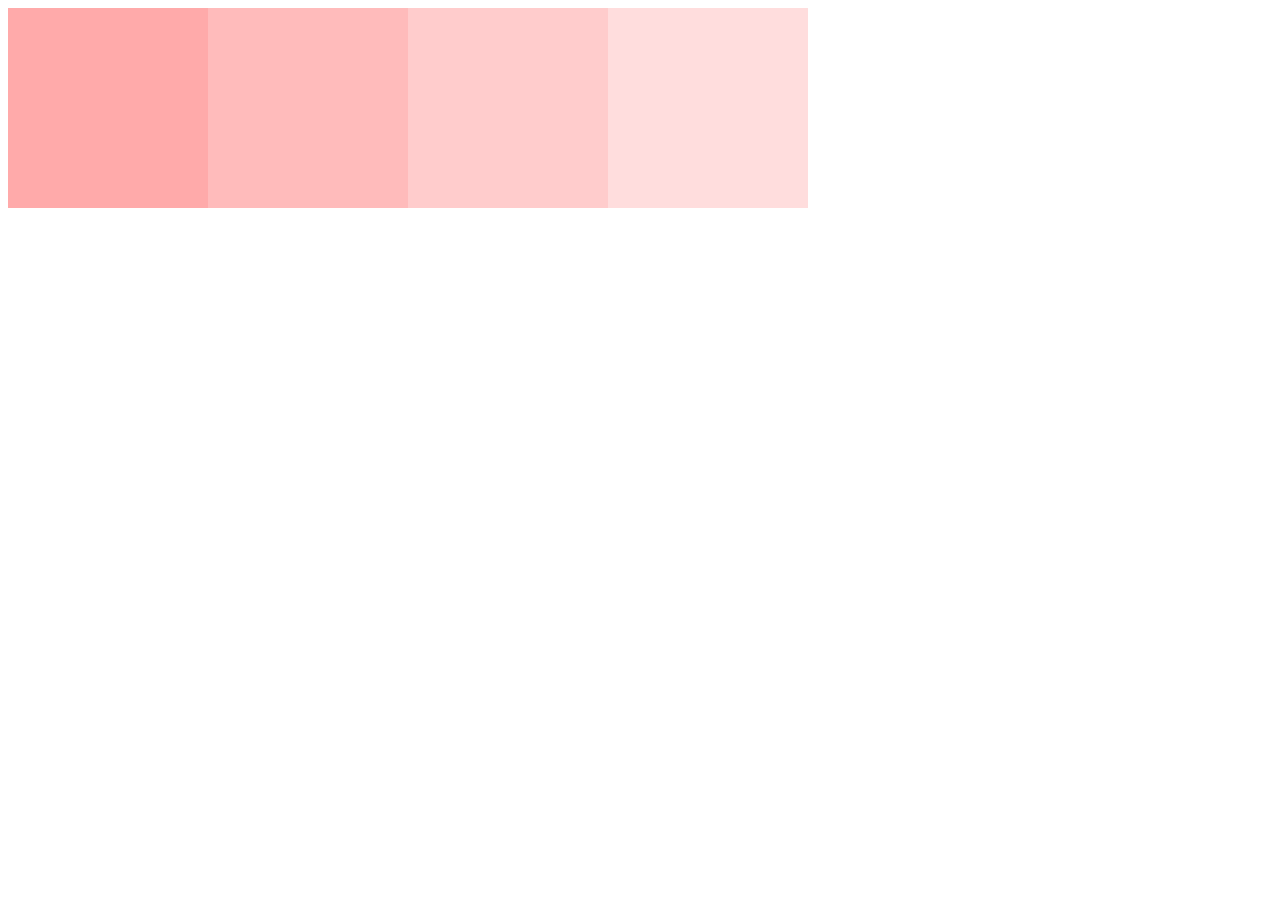
==== jQuery-Lesson/chapter7/index.html @ 1458a065 "[Add]途中保存(chapter7)" ====
<!DOCTYPE html>
<html lang="ja">
  <head>
    <meta charset="UTF-8">
    <link rel="stylesheet" href="app.css" />
  </head>
  <body>
    <div class="box">
      <div class="box1 bg1"></div>
      <div class="box1 bg2"></div>
      <div class="box1 bg3"></div>
      <div class="box1 bg4"></div>
    </div>
    <script src="jquery.min.js"></script>
    <script src="app.js"></script>
  </body>
</html>
---- jQuery-Lesson/chapter7/app.css ----
/*----------------------------thisとは----------------------------*/
.box1 {
  background-color: #FFFFFF;
  height: 200px;
  width: 200px;
  float: left;
}

.bg1 {
  background-color: #FFAAAA;
}

.bg2 {
  background-color: #FFBBBB;
}

.bg3 {
  background-color: #FFCCCC;
}

.bg4 {
  background-color: #FFDDDD;
}



/*----------------------------childrenとは----------------------------*/
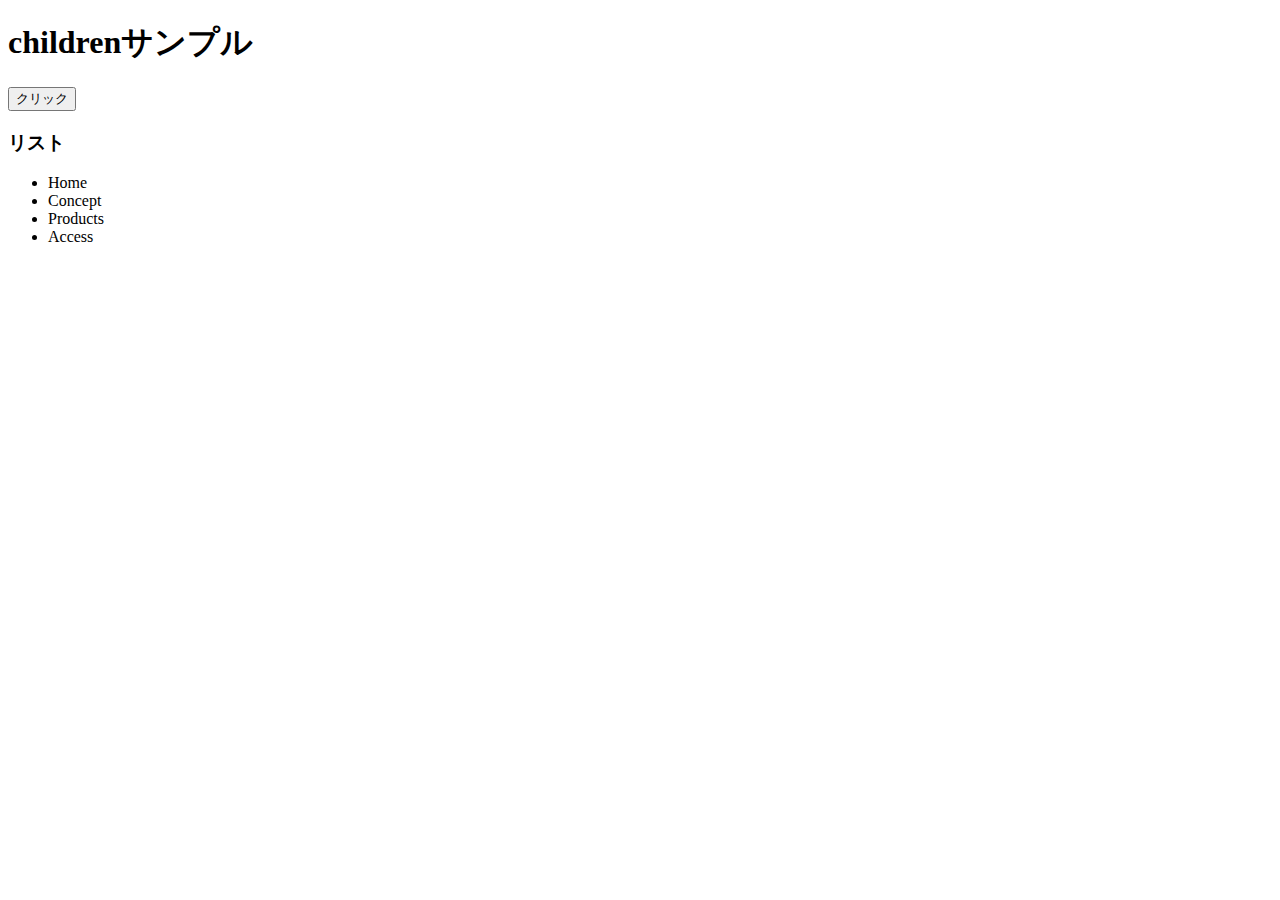
==== commit 9bf249e3: "[Finish]thisとchildren(chapter7)" ====
--- a/jQuery-Lesson/chapter7/index.html
+++ b/jQuery-Lesson/chapter7/index.html
@@ -5,12 +5,25 @@
     <link rel="stylesheet" href="app.css" />
   </head>
   <body>
-    <div class="box">
-      <div class="box1 bg1"></div>
-      <div class="box1 bg2"></div>
-      <div class="box1 bg3"></div>
-      <div class="box1 bg4"></div>
-    </div>
+    <!--thisとは-->
+    <!--<div class="box">-->
+    <!--  <div class="box1 bg1"></div>-->
+    <!--  <div class="box1 bg2"></div>-->
+    <!--  <div class="box1 bg3"></div>-->
+    <!--  <div class="box1 bg4"></div>-->
+    <!--</div>-->
+
+    <!--childrenとは-->
+    <h1>childrenサンプル</h1>
+    <button>クリック</button>
+    <h3>リスト</h3>
+    <ul>
+      <li>Home</li>
+      <li>Concept</li>
+      <li>Products</li>
+      <li>Access</li>
+    </ul>
+
     <script src="jquery.min.js"></script>
     <script src="app.js"></script>
   </body>
--- a/jQuery-Lesson/chapter7/app.css
+++ b/jQuery-Lesson/chapter7/app.css
@@ -1,27 +1,27 @@
 /*----------------------------thisとは----------------------------*/
-.box1 {
-  background-color: #FFFFFF;
-  height: 200px;
-  width: 200px;
-  float: left;
-}
+/*.box1 {*/
+/*  background-color: #FFFFFF;*/
+/*  height: 200px;*/
+/*  width: 200px;*/
+/*  float: left;*/
+/*}*/
 
-.bg1 {
-  background-color: #FFAAAA;
-}
+/*.bg1 {*/
+/*  background-color: #FFAAAA;*/
+/*}*/
 
-.bg2 {
-  background-color: #FFBBBB;
-}
+/*.bg2 {*/
+/*  background-color: #FFBBBB;*/
+/*}*/
 
-.bg3 {
-  background-color: #FFCCCC;
-}
+/*.bg3 {*/
+/*  background-color: #FFCCCC;*/
+/*}*/
 
-.bg4 {
-  background-color: #FFDDDD;
-}
-
+/*.bg4 {*/
+/*  background-color: #FFDDDD;*/
+/*}*/
 
 
 /*----------------------------childrenとは----------------------------*/
+
